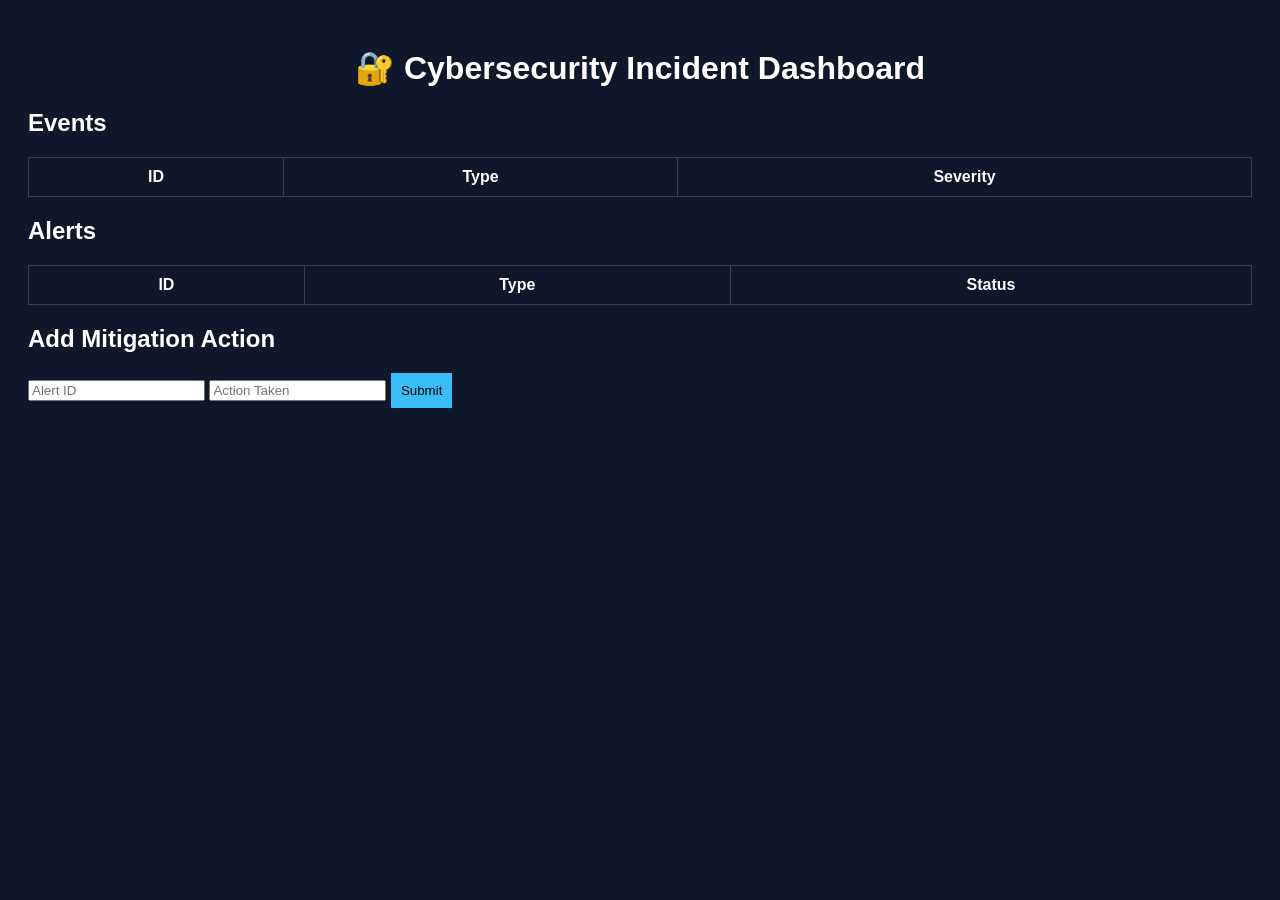
==== templates/index.html @ ddc79a46 "Initial commit - Cybersecurity Incident Response System" ====
<!DOCTYPE html>
<html>
<head>
    <title>Cybersecurity Dashboard</title>
    <link rel="stylesheet" href="/static/style.css">
</head>
<body>

<h1>🔐 Cybersecurity Incident Dashboard</h1>

<h2>Events</h2>
<table id="eventsTable">
<tr><th>ID</th><th>Type</th><th>Severity</th></tr>
</table>

<h2>Alerts</h2>
<table id="alertsTable">
<tr><th>ID</th><th>Type</th><th>Status</th></tr>
</table>

<h2>Add Mitigation Action</h2>
<input type="number" id="alert_id" placeholder="Alert ID">
<input type="text" id="action_taken" placeholder="Action Taken">
<button onclick="addAction()">Submit</button>

<script src="/static/script.js"></script>
</body>
</html>
---- static/style.css ----
body {
    font-family: Arial;
    background: #0f172a;
    color: white;
    padding: 20px;
}

h1 {
    text-align: center;
}

table {
    width: 100%;
    margin-bottom: 20px;
    border-collapse: collapse;
}

th, td {
    border: 1px solid #334155;
    padding: 10px;
}

button {
    padding: 10px;
    background: #38bdf8;
    border: none;
    cursor: pointer;
}
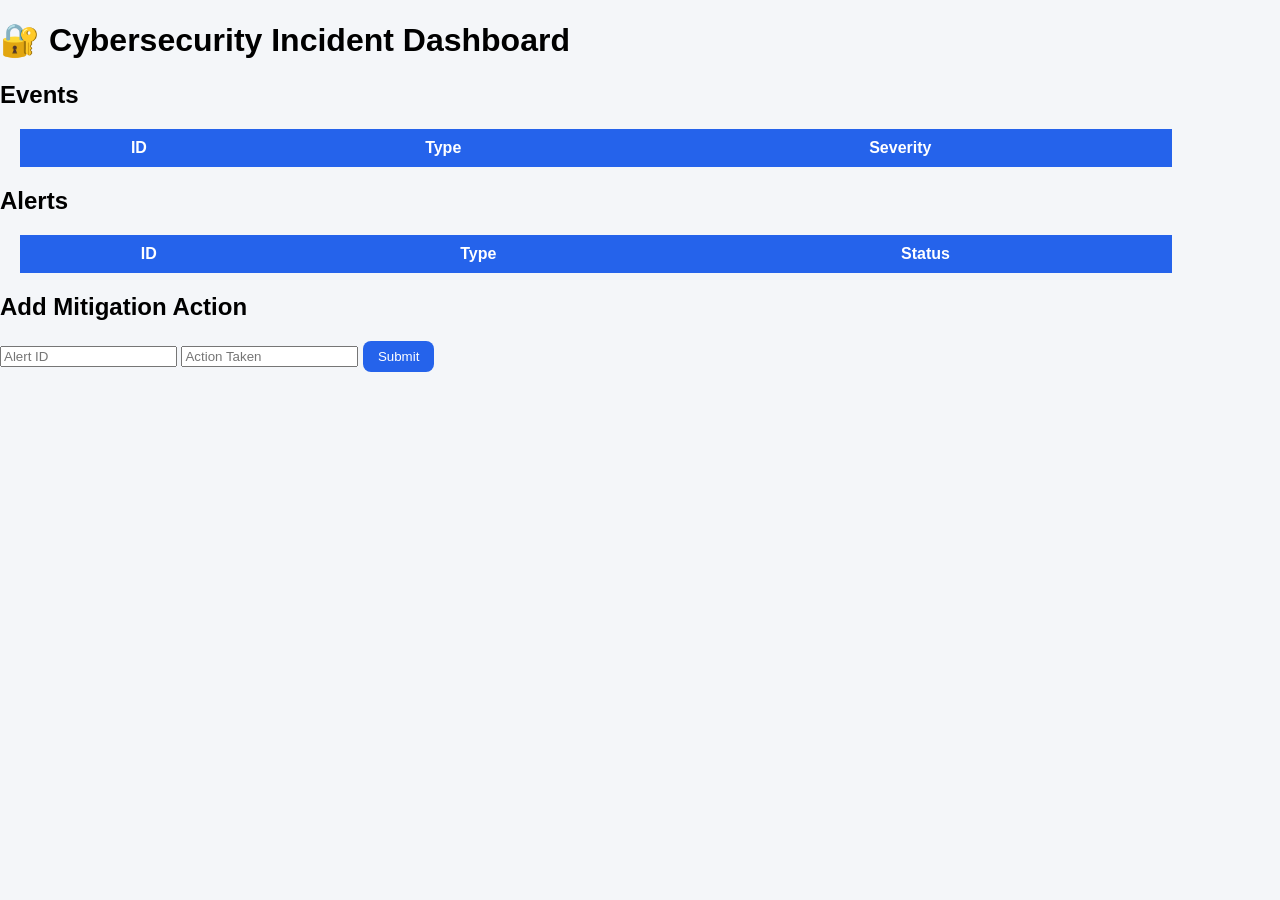
==== commit 76978e9c: "Updated UI and added CRUD features (events, alerts, actions)" ====
--- a/templates/index.html
+++ b/templates/index.html
@@ -19,10 +19,18 @@
 </table>
 
 <h2>Add Mitigation Action</h2>
-<input type="number" id="alert_id" placeholder="Alert ID">
-<input type="text" id="action_taken" placeholder="Action Taken">
-<button onclick="addAction()">Submit</button>
 
+<!-- ✅ Wrap inside form (better handling) -->
+<form id="actionForm">
+    <input type="number" id="alert_id" placeholder="Alert ID" required>
+    <input type="text" id="action_taken" placeholder="Action Taken" required>
+    
+    <!-- ✅ FIXED BUTTON -->
+    <button type="submit" id="submitBtn">Submit</button>
+</form>
+
+<!-- ✅ Correct script path -->
 <script src="/static/script.js"></script>
+
 </body>
 </html>
--- a/static/style.css
+++ b/static/style.css
@@ -1,28 +1,81 @@
 body {
     font-family: Arial;
-    background: #0f172a;
-    color: white;
-    padding: 20px;
+    margin: 0;
+    background: #f4f6f9;
 }
 
-h1 {
+/* NAVBAR */
+nav {
+    background: linear-gradient(90deg, #1e293b, #2563eb);
+    color: white;
+    padding: 15px;
+    display: flex;
+    justify-content: space-between;
+}
+
+nav ul {
+    display: flex;
+    list-style: none;
+    gap: 20px;
+}
+
+nav a {
+    color: white;
+    text-decoration: none;
+}
+
+/* TABLE */
+table {
+    width: 90%;
+    margin: 20px;
+    border-collapse: collapse;
+    background: white;
+    border-radius: 10px;
+}
+
+th {
+    background: #2563eb;
+    color: white;
+    padding: 10px;
+}
+
+td {
+    padding: 10px;
     text-align: center;
 }
 
-table {
-    width: 100%;
-    margin-bottom: 20px;
-    border-collapse: collapse;
+tr:nth-child(even) {
+    background: #f1f5f9;
 }
 
-th, td {
-    border: 1px solid #334155;
-    padding: 10px;
+/* STATUS */
+.pending { color: orange; }
+.completed { color: green; }
+
+/* BUTTON */
+button {
+    padding: 8px 15px;
+    border: none;
+    border-radius: 8px;
+    cursor: pointer;
+    background: #2563eb;
+    color: white;
+    transition: 0.3s;
 }
 
-button {
-    padding: 10px;
-    background: #38bdf8;
-    border: none;
-    cursor: pointer;
+button:hover {
+    transform: scale(1.05);
+}
+
+.complete-btn {
+    background: #16a34a;
+}
+
+/* CARDS */
+.card {
+    display: inline-block;
+    margin: 20px;
+    padding: 20px;
+    background: white;
+    border-radius: 10px;
 }
